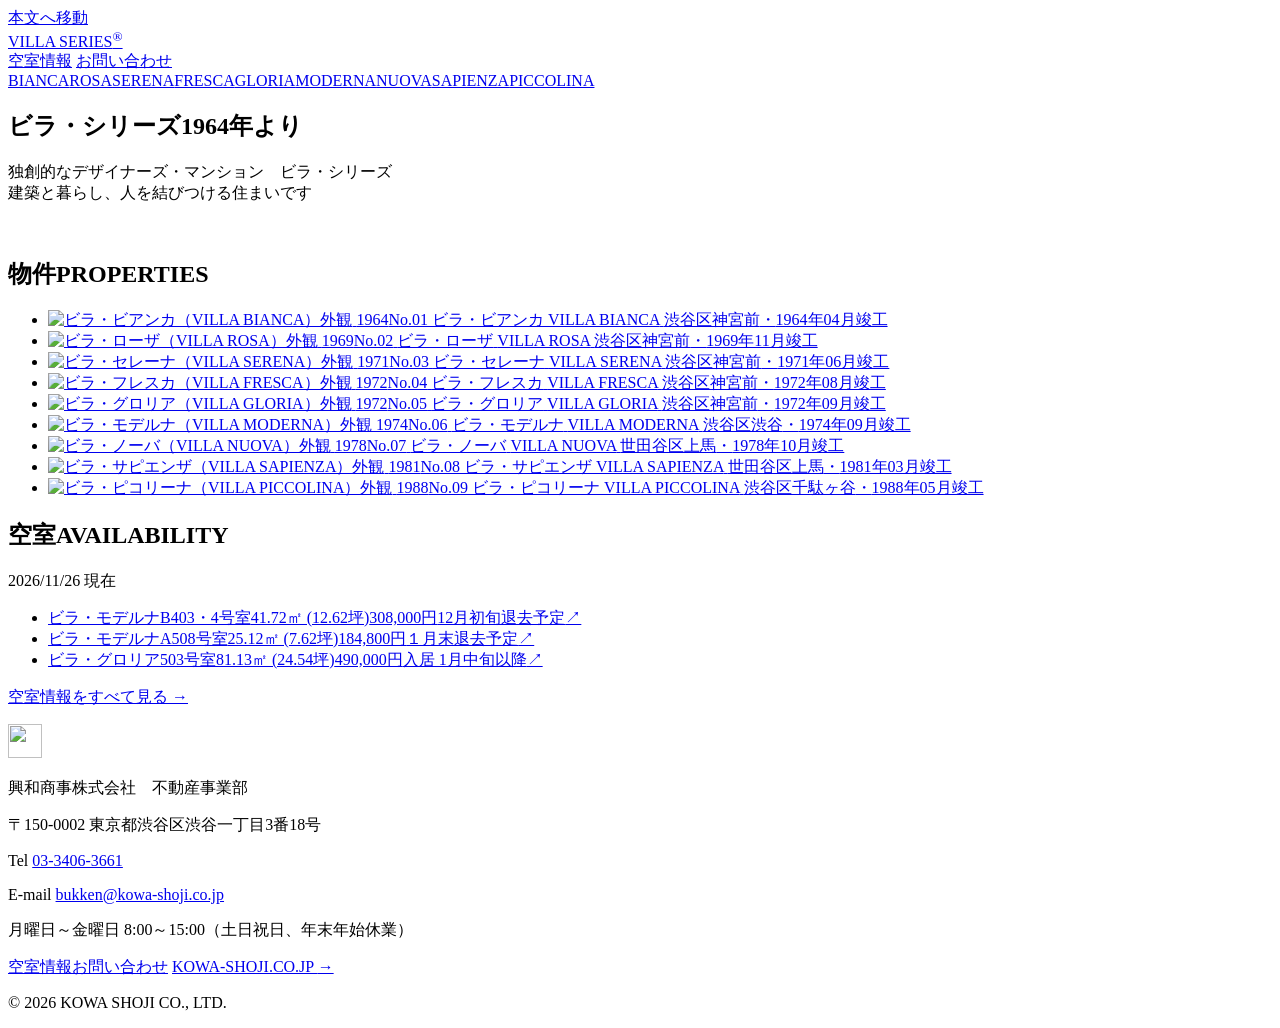
==== public/index.html @ 683c611d "Availability: black 満室 text, PDF link font/indent, fix Gloria map address, date 2026/11/26 Co-Author" ====
<!DOCTYPE html>
<html lang="ja">
<head>
<meta charset="utf-8">
<meta name="viewport" content="width=device-width, initial-scale=1">
<title>VILLA SERIES｜デザイナーズマンション｜興和商事株式会社</title>
<meta name="description" content="VILLA SERIES（ビラ・シリーズ）は、興和商事株式会社 不動産事業部が手がける都市型デザイナーズ・マンションブランドです。洗練されたデザインと上質な暮らしを追求し、独創性ある住宅空間を提供しています。">
<link rel="canonical" href="https://www.villa-series.jp/">
<meta property="og:type" content="website">
<meta property="og:site_name" content="VILLA SERIES">
<meta property="og:title" content="VILLA SERIES｜デザイナーズマンション｜興和商事株式会社">
<meta property="og:description" content="VILLA SERIES（ビラ・シリーズ）は、興和商事株式会社 不動産事業部が手がける都市型デザイナーズ・マンションブランドです。洗練されたデザインと上質な暮らしを追求し、独創性ある住宅空間を提供しています。">
<meta property="og:url" content="https://www.villa-series.jp/">
<meta property="og:image" content="https://villa-series-assets.pages.dev/img/d1d898921bb5-l.webp">
<meta property="og:locale" content="ja_JP">
<meta name="twitter:card" content="summary_large_image">
<meta name="format-detection" content="telephone=no">
<meta name="theme-color" content="#ffffff">
<link rel="icon" href="/favicon-32.png" sizes="32x32" type="image/png">
<link rel="apple-touch-icon" href="/apple-touch-icon.png">
<link rel="preconnect" href="https://villa-series-assets.pages.dev" crossorigin>
<link rel="preload" href="https://villa-series-assets.pages.dev/fonts/roos.woff2" as="font" type="font/woff2" crossorigin>
<link rel="preconnect" href="https://fonts.googleapis.com"><link rel="preconnect" href="https://fonts.gstatic.com" crossorigin><link rel="stylesheet" href="https://fonts.googleapis.com/css2?family=Archivo:wght@400;500&family=Shippori+Mincho:wght@400;500&display=swap">
<link rel="stylesheet" href="/style.css?v=b6600189">
<script type="application/ld+json">{"@context": "https://schema.org", "@graph": [{"@type": "Organization", "@id": "https://www.villa-series.jp/#org", "name": "興和商事株式会社", "alternateName": "Kowa Shoji Co., Ltd.", "url": "https://www.kowa-shoji.co.jp", "logo": "https://www.villa-series.jp/apple-touch-icon.png", "telephone": "+81-3-3406-6414", "email": "bukken@kowa-shoji.co.jp", "foundingDate": "1950-06-16", "address": {"@type": "PostalAddress", "postalCode": "150-0002", "addressRegion": "東京都", "addressLocality": "渋谷区", "streetAddress": "渋谷一丁目3番18号", "addressCountry": "JP"}}, {"@type": "WebSite", "@id": "https://www.villa-series.jp/#site", "url": "https://www.villa-series.jp/", "name": "VILLA SERIES", "inLanguage": "ja", "publisher": {"@id": "https://www.villa-series.jp/#org"}}, {"@type": "ItemList", "itemListElement": [{"@type": "ListItem", "position": 1, "url": "https://www.villa-series.jp/bianca", "name": "ビラ・ビアンカ"}, {"@type": "ListItem", "position": 2, "url": "https://www.villa-series.jp/rosa", "name": "ビラ・ローザ"}, {"@type": "ListItem", "position": 3, "url": "https://www.villa-series.jp/serena", "name": "ビラ・セレーナ"}, {"@type": "ListItem", "position": 4, "url": "https://www.villa-series.jp/fresca", "name": "ビラ・フレスカ"}, {"@type": "ListItem", "position": 5, "url": "https://www.villa-series.jp/gloria", "name": "ビラ・グロリア"}, {"@type": "ListItem", "position": 6, "url": "https://www.villa-series.jp/moderna", "name": "ビラ・モデルナ"}, {"@type": "ListItem", "position": 7, "url": "https://www.villa-series.jp/nuova", "name": "ビラ・ノーバ"}, {"@type": "ListItem", "position": 8, "url": "https://www.villa-series.jp/sapienza", "name": "ビラ・サピエンザ"}, {"@type": "ListItem", "position": 9, "url": "https://www.villa-series.jp/piccolina", "name": "ビラ・ピコリーナ"}]}]}</script>
</head>
<body class="home">
<a class="skip" href="#main">本文へ移動</a>
<header class="hd">
  <div class="hd-in">
    <a class="wm" href="/" aria-label="VILLA SERIES ホーム">VILLA SERIES<sup>®</sup></a>
    <nav class="hd-nav" aria-label="サイト">
      <a href="/availability">空室情報</a>
      <a href="/contact">お問い合わせ</a>
    </nav>
  </div>
  <nav class="bn" aria-label="物件"><div class="bn-in"><a href="/bianca">BIANCA</a><a href="/rosa">ROSA</a><a href="/serena">SERENA</a><a href="/fresca">FRESCA</a><a href="/gloria">GLORIA</a><a href="/moderna">MODERNA</a><a href="/nuova">NUOVA</a><a href="/sapienza">SAPIENZA</a><a href="/piccolina">PICCOLINA</a></div></nav>
</header>
<main id="main">
<section class="intro wrap">
  <div class="intro-t">
    <h1><span class="h1-jp">ビラ・シリーズ</span><span class="h1-sub">1964年より</span></h1>
    <p class="intro-lead">独創的なデザイナーズ・マンション　ビラ・シリーズ<br>建築と暮らし、人を結びつける住まいです</p>
  </div>
  <div class="intro-img hero-show" aria-hidden="true"><img src="https://villa-series-assets.pages.dev/img/d1d898921bb5-l.webp" alt="" fetchpriority="high" class="on"><img src="https://villa-series-assets.pages.dev/img/d650a53c6828-l.webp" alt="" loading="lazy" class=""><img src="https://villa-series-assets.pages.dev/img/c4fb9bf64562-l.webp" alt="" loading="lazy" class=""><img src="https://villa-series-assets.pages.dev/img/bccb116a90da-l.webp" alt="" loading="lazy" class=""><img src="https://villa-series-assets.pages.dev/img/ee1cf1a8412f-l.webp" alt="" loading="lazy" class=""><img src="https://villa-series-assets.pages.dev/img/da1cf02c9a4d-l.webp" alt="" loading="lazy" class=""><img src="https://villa-series-assets.pages.dev/img/557c1c9acbaf-l.webp" alt="" loading="lazy" class=""></div>
</section>

<section class="sec wrap" id="residences">
  <h2 class="lab">物件<span>PROPERTIES</span></h2>
  <ul class="grid">
      <li><a class="card" href="/bianca">
        <span class="card-img"><img src="https://villa-series-assets.pages.dev/img/41bb62d0599b-s.webp" alt="ビラ・ビアンカ（VILLA BIANCA）外観" loading="lazy"></span>
        <span class="card-meta"><span class="card-y">1964</span><span class="card-no">No.01</span></span>
        <span class="card-jp">ビラ・ビアンカ</span>
        <span class="card-en">VILLA BIANCA</span>
        <span class="card-d">渋谷区神宮前<span class="cd-x"><span class="dot">・</span>1964年04月竣工</span></span>
      </a></li>
      <li><a class="card" href="/rosa">
        <span class="card-img"><img src="https://villa-series-assets.pages.dev/img/7e4f7d0b1401-s.webp" alt="ビラ・ローザ（VILLA ROSA）外観" loading="lazy"></span>
        <span class="card-meta"><span class="card-y">1969</span><span class="card-no">No.02</span></span>
        <span class="card-jp">ビラ・ローザ</span>
        <span class="card-en">VILLA ROSA</span>
        <span class="card-d">渋谷区神宮前<span class="cd-x"><span class="dot">・</span>1969年11月竣工</span></span>
      </a></li>
      <li><a class="card" href="/serena">
        <span class="card-img"><img src="https://villa-series-assets.pages.dev/img/5482e67c3ccc-s.webp" alt="ビラ・セレーナ（VILLA SERENA）外観" loading="lazy"></span>
        <span class="card-meta"><span class="card-y">1971</span><span class="card-no">No.03</span></span>
        <span class="card-jp">ビラ・セレーナ</span>
        <span class="card-en">VILLA SERENA</span>
        <span class="card-d">渋谷区神宮前<span class="cd-x"><span class="dot">・</span>1971年06月竣工</span></span>
      </a></li>
      <li><a class="card" href="/fresca">
        <span class="card-img"><img src="https://villa-series-assets.pages.dev/img/2b9bf3705ee9-s.webp" alt="ビラ・フレスカ（VILLA FRESCA）外観" loading="lazy"></span>
        <span class="card-meta"><span class="card-y">1972</span><span class="card-no">No.04</span></span>
        <span class="card-jp">ビラ・フレスカ</span>
        <span class="card-en">VILLA FRESCA</span>
        <span class="card-d">渋谷区神宮前<span class="cd-x"><span class="dot">・</span>1972年08月竣工</span></span>
      </a></li>
      <li><a class="card" href="/gloria">
        <span class="card-img"><img src="https://villa-series-assets.pages.dev/img/3b90b773ecd6-s.webp" alt="ビラ・グロリア（VILLA GLORIA）外観" loading="lazy"></span>
        <span class="card-meta"><span class="card-y">1972</span><span class="card-no">No.05</span></span>
        <span class="card-jp">ビラ・グロリア</span>
        <span class="card-en">VILLA GLORIA</span>
        <span class="card-d">渋谷区神宮前<span class="cd-x"><span class="dot">・</span>1972年09月竣工</span></span>
      </a></li>
      <li><a class="card" href="/moderna">
        <span class="card-img"><img src="https://villa-series-assets.pages.dev/img/bb1e125c7c41-s.webp" alt="ビラ・モデルナ（VILLA MODERNA）外観" loading="lazy"></span>
        <span class="card-meta"><span class="card-y">1974</span><span class="card-no">No.06</span></span>
        <span class="card-jp">ビラ・モデルナ</span>
        <span class="card-en">VILLA MODERNA</span>
        <span class="card-d">渋谷区渋谷<span class="cd-x"><span class="dot">・</span>1974年09月竣工</span></span>
      </a></li>
      <li><a class="card" href="/nuova">
        <span class="card-img"><img src="https://villa-series-assets.pages.dev/img/af68299bc7e9-s.webp" alt="ビラ・ノーバ（VILLA NUOVA）外観" loading="lazy"></span>
        <span class="card-meta"><span class="card-y">1978</span><span class="card-no">No.07</span></span>
        <span class="card-jp">ビラ・ノーバ</span>
        <span class="card-en">VILLA NUOVA</span>
        <span class="card-d">世田谷区上馬<span class="cd-x"><span class="dot">・</span>1978年10月竣工</span></span>
      </a></li>
      <li><a class="card" href="/sapienza">
        <span class="card-img"><img src="https://villa-series-assets.pages.dev/img/28464337d8cf-s.webp" alt="ビラ・サピエンザ（VILLA SAPIENZA）外観" loading="lazy"></span>
        <span class="card-meta"><span class="card-y">1981</span><span class="card-no">No.08</span></span>
        <span class="card-jp">ビラ・サピエンザ</span>
        <span class="card-en">VILLA SAPIENZA</span>
        <span class="card-d">世田谷区上馬<span class="cd-x"><span class="dot">・</span>1981年03月竣工</span></span>
      </a></li>
      <li><a class="card" href="/piccolina">
        <span class="card-img"><img src="https://villa-series-assets.pages.dev/img/22ed94d0bdf4-s.webp" alt="ビラ・ピコリーナ（VILLA PICCOLINA）外観" loading="lazy"></span>
        <span class="card-meta"><span class="card-y">1988</span><span class="card-no">No.09</span></span>
        <span class="card-jp">ビラ・ピコリーナ</span>
        <span class="card-en">VILLA PICCOLINA</span>
        <span class="card-d">渋谷区千駄ヶ谷<span class="cd-x"><span class="dot">・</span>1988年05月竣工</span></span>
      </a></li>
  </ul>
</section>

<section class="sec wrap" id="vacancies">
  <h2 class="lab">空室<span>AVAILABILITY</span></h2>
  <div class="vt">
    <p class="vt-asof"><span class="js-asof">2026/11/26</span> 現在</p>
    <ul class="vrows" id="vrows">
      <li><a href="https://villa-series-assets.pages.dev/files/9d90d4_d3ae7f96f2014669a816ead80fe017c6.pdf" target="_blank" rel="noopener" aria-label="ビラ・モデルナ B403・4号室 物件資料（PDF）"><span class="vr-b">ビラ・モデルナ</span><span class="vr-r">B403・4号室</span><span class="vr-a">41.72㎡ (12.62坪)</span><span class="vr-p">308,000円</span><span class="vr-n">12月初旬退去予定</span><span class="arr" aria-hidden="true">↗</span></a></li><li><a href="https://villa-series-assets.pages.dev/files/9d90d4_72d71a7e6b0f4e03a6749fc5e3dc6cf2.pdf" target="_blank" rel="noopener" aria-label="ビラ・モデルナ A508号室 物件資料（PDF）"><span class="vr-b">ビラ・モデルナ</span><span class="vr-r">A508号室</span><span class="vr-a">25.12㎡ (7.62坪)</span><span class="vr-p">184,800円</span><span class="vr-n">１月末退去予定</span><span class="arr" aria-hidden="true">↗</span></a></li><li><a href="https://villa-series-assets.pages.dev/files/9d90d4_1f99d52544954b4b87ecaffae9fdebae.pdf" target="_blank" rel="noopener" aria-label="ビラ・グロリア 503号室 物件資料（PDF）"><span class="vr-b">ビラ・グロリア</span><span class="vr-r">503号室</span><span class="vr-a">81.13㎡ (24.54坪)</span><span class="vr-p">490,000円</span><span class="vr-n">入居 1月中旬以降</span><span class="arr" aria-hidden="true">↗</span></a></li>
    </ul>
    <p class="more"><a href="/availability">空室情報をすべて見る <span aria-hidden="true">→</span></a></p>
  </div>
</section>
</main>
<footer class="ft">
  <div class="ft-in">
    <div class="ft-co">
      <a class="ft-mark" href="https://www.kowa-shoji.co.jp" target="_blank" rel="noopener" aria-label="興和商事株式会社"><img src="/mark.png" alt="" width="34" height="34"></a>
      <div>
        <p class="ft-name">興和商事株式会社　不動産事業部</p>
        <p class="ft-l">〒150-0002 東京都渋谷区渋谷一丁目3番18号</p>
        <p class="ft-l">Tel <a href="tel:0334063661">03-3406-3661</a></p>
        <p class="ft-l">E-mail <a href="mailto:bukken@kowa-shoji.co.jp">bukken@kowa-shoji.co.jp</a></p>
        <p class="ft-l">月曜日～金曜日 8:00～15:00（土日祝日、年末年始休業）</p>
      </div>
    </div>
    <nav class="ft-nav" aria-label="フッター">
      <a href="/availability">空室情報</a><a href="/contact">お問い合わせ</a>
      <a class="ext" href="https://www.kowa-shoji.co.jp" target="_blank" rel="noopener">KOWA-SHOJI.CO.JP <span aria-hidden="true">→</span></a>
    </nav>
  </div>
  <p class="ft-c">© <span class="yr">2026</span> KOWA SHOJI CO., LTD.</p>
</footer>
<script src="/site.js?v=00647431" defer></script>
</body>
</html>
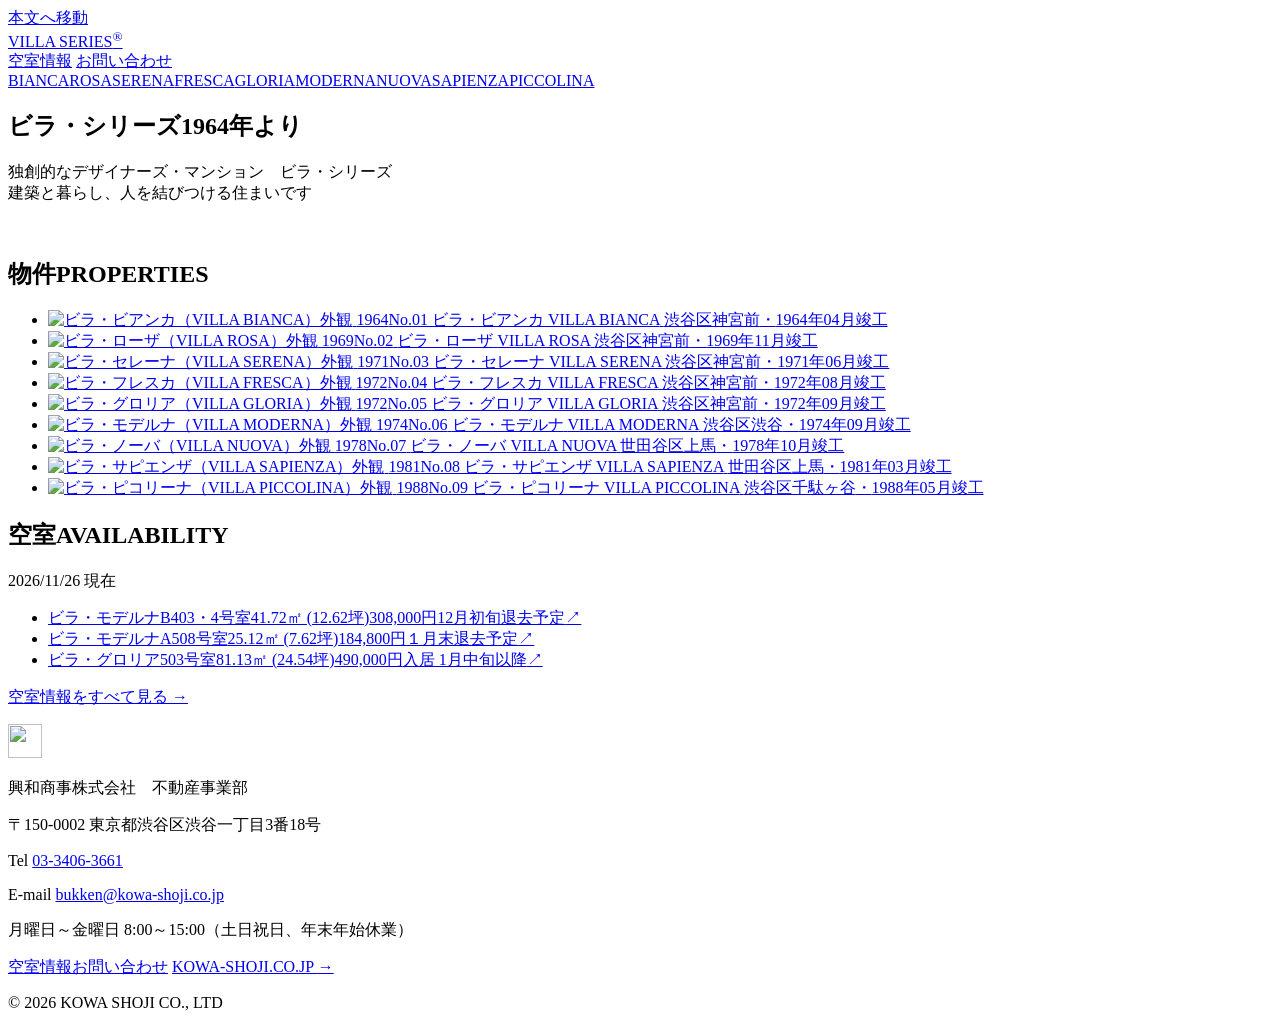
==== commit 66ec92fd: "Footer: drop period after LTD Co-Authored-By: Claude Opus 5.5 <noreply@anthropic.com> Claude-Session" ====
--- a/public/index.html
+++ b/public/index.html
@@ -21,7 +21,7 @@
 <link rel="preconnect" href="https://villa-series-assets.pages.dev" crossorigin>
 <link rel="preload" href="https://villa-series-assets.pages.dev/fonts/roos.woff2" as="font" type="font/woff2" crossorigin>
 <link rel="preconnect" href="https://fonts.googleapis.com"><link rel="preconnect" href="https://fonts.gstatic.com" crossorigin><link rel="stylesheet" href="https://fonts.googleapis.com/css2?family=Archivo:wght@400;500&family=Shippori+Mincho:wght@400;500&display=swap">
-<link rel="stylesheet" href="/style.css?v=b6600189">
+<link rel="stylesheet" href="/style.css?v=f87706b6">
 <script type="application/ld+json">{"@context": "https://schema.org", "@graph": [{"@type": "Organization", "@id": "https://www.villa-series.jp/#org", "name": "興和商事株式会社", "alternateName": "Kowa Shoji Co., Ltd.", "url": "https://www.kowa-shoji.co.jp", "logo": "https://www.villa-series.jp/apple-touch-icon.png", "telephone": "+81-3-3406-6414", "email": "bukken@kowa-shoji.co.jp", "foundingDate": "1950-06-16", "address": {"@type": "PostalAddress", "postalCode": "150-0002", "addressRegion": "東京都", "addressLocality": "渋谷区", "streetAddress": "渋谷一丁目3番18号", "addressCountry": "JP"}}, {"@type": "WebSite", "@id": "https://www.villa-series.jp/#site", "url": "https://www.villa-series.jp/", "name": "VILLA SERIES", "inLanguage": "ja", "publisher": {"@id": "https://www.villa-series.jp/#org"}}, {"@type": "ItemList", "itemListElement": [{"@type": "ListItem", "position": 1, "url": "https://www.villa-series.jp/bianca", "name": "ビラ・ビアンカ"}, {"@type": "ListItem", "position": 2, "url": "https://www.villa-series.jp/rosa", "name": "ビラ・ローザ"}, {"@type": "ListItem", "position": 3, "url": "https://www.villa-series.jp/serena", "name": "ビラ・セレーナ"}, {"@type": "ListItem", "position": 4, "url": "https://www.villa-series.jp/fresca", "name": "ビラ・フレスカ"}, {"@type": "ListItem", "position": 5, "url": "https://www.villa-series.jp/gloria", "name": "ビラ・グロリア"}, {"@type": "ListItem", "position": 6, "url": "https://www.villa-series.jp/moderna", "name": "ビラ・モデルナ"}, {"@type": "ListItem", "position": 7, "url": "https://www.villa-series.jp/nuova", "name": "ビラ・ノーバ"}, {"@type": "ListItem", "position": 8, "url": "https://www.villa-series.jp/sapienza", "name": "ビラ・サピエンザ"}, {"@type": "ListItem", "position": 9, "url": "https://www.villa-series.jp/piccolina", "name": "ビラ・ピコリーナ"}]}]}</script>
 </head>
 <body class="home">
@@ -142,8 +142,8 @@
       <a class="ext" href="https://www.kowa-shoji.co.jp" target="_blank" rel="noopener">KOWA-SHOJI.CO.JP <span aria-hidden="true">→</span></a>
     </nav>
   </div>
-  <p class="ft-c">© <span class="yr">2026</span> KOWA SHOJI CO., LTD.</p>
+  <p class="ft-c">© <span class="yr">2026</span> KOWA SHOJI CO., LTD</p>
 </footer>
-<script src="/site.js?v=00647431" defer></script>
+<script src="/site.js?v=d9cf2486" defer></script>
 </body>
 </html>
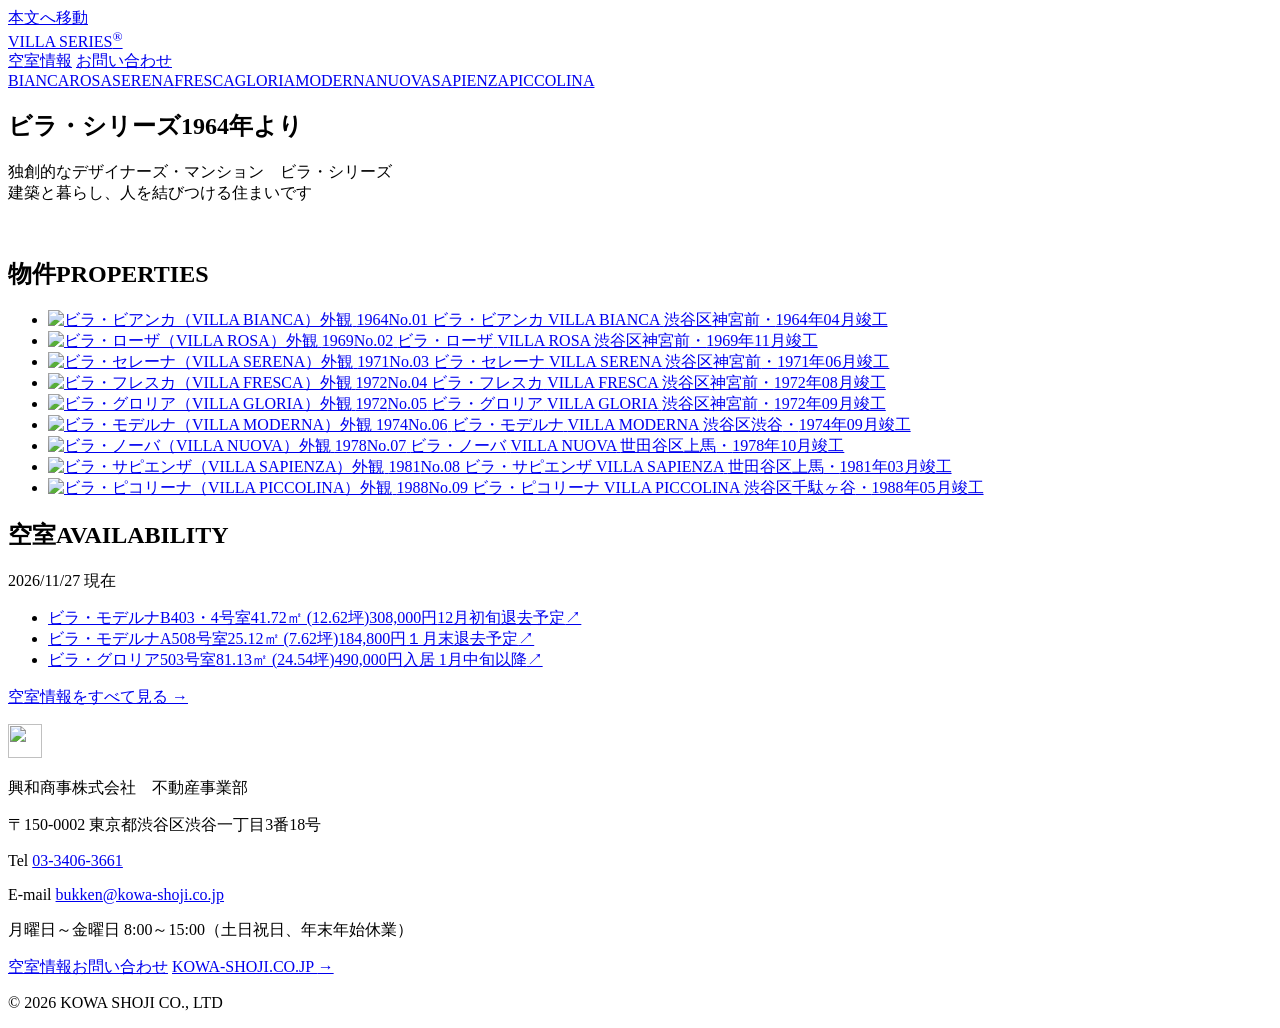
==== commit efbe6ad1: "Footer: bottom-align right links with contact block; date 2026/11/27 Co-Authored-By: Claude Opus 5.5" ====
--- a/public/index.html
+++ b/public/index.html
@@ -21,7 +21,7 @@
 <link rel="preconnect" href="https://villa-series-assets.pages.dev" crossorigin>
 <link rel="preload" href="https://villa-series-assets.pages.dev/fonts/roos.woff2" as="font" type="font/woff2" crossorigin>
 <link rel="preconnect" href="https://fonts.googleapis.com"><link rel="preconnect" href="https://fonts.gstatic.com" crossorigin><link rel="stylesheet" href="https://fonts.googleapis.com/css2?family=Archivo:wght@400;500&family=Shippori+Mincho:wght@400;500&display=swap">
-<link rel="stylesheet" href="/style.css?v=f87706b6">
+<link rel="stylesheet" href="/style.css?v=36a49a40">
 <script type="application/ld+json">{"@context": "https://schema.org", "@graph": [{"@type": "Organization", "@id": "https://www.villa-series.jp/#org", "name": "興和商事株式会社", "alternateName": "Kowa Shoji Co., Ltd.", "url": "https://www.kowa-shoji.co.jp", "logo": "https://www.villa-series.jp/apple-touch-icon.png", "telephone": "+81-3-3406-6414", "email": "bukken@kowa-shoji.co.jp", "foundingDate": "1950-06-16", "address": {"@type": "PostalAddress", "postalCode": "150-0002", "addressRegion": "東京都", "addressLocality": "渋谷区", "streetAddress": "渋谷一丁目3番18号", "addressCountry": "JP"}}, {"@type": "WebSite", "@id": "https://www.villa-series.jp/#site", "url": "https://www.villa-series.jp/", "name": "VILLA SERIES", "inLanguage": "ja", "publisher": {"@id": "https://www.villa-series.jp/#org"}}, {"@type": "ItemList", "itemListElement": [{"@type": "ListItem", "position": 1, "url": "https://www.villa-series.jp/bianca", "name": "ビラ・ビアンカ"}, {"@type": "ListItem", "position": 2, "url": "https://www.villa-series.jp/rosa", "name": "ビラ・ローザ"}, {"@type": "ListItem", "position": 3, "url": "https://www.villa-series.jp/serena", "name": "ビラ・セレーナ"}, {"@type": "ListItem", "position": 4, "url": "https://www.villa-series.jp/fresca", "name": "ビラ・フレスカ"}, {"@type": "ListItem", "position": 5, "url": "https://www.villa-series.jp/gloria", "name": "ビラ・グロリア"}, {"@type": "ListItem", "position": 6, "url": "https://www.villa-series.jp/moderna", "name": "ビラ・モデルナ"}, {"@type": "ListItem", "position": 7, "url": "https://www.villa-series.jp/nuova", "name": "ビラ・ノーバ"}, {"@type": "ListItem", "position": 8, "url": "https://www.villa-series.jp/sapienza", "name": "ビラ・サピエンザ"}, {"@type": "ListItem", "position": 9, "url": "https://www.villa-series.jp/piccolina", "name": "ビラ・ピコリーナ"}]}]}</script>
 </head>
 <body class="home">
@@ -117,7 +117,7 @@
 <section class="sec wrap" id="vacancies">
   <h2 class="lab">空室<span>AVAILABILITY</span></h2>
   <div class="vt">
-    <p class="vt-asof"><span class="js-asof">2026/11/26</span> 現在</p>
+    <p class="vt-asof"><span class="js-asof">2026/11/27</span> 現在</p>
     <ul class="vrows" id="vrows">
       <li><a href="https://villa-series-assets.pages.dev/files/9d90d4_d3ae7f96f2014669a816ead80fe017c6.pdf" target="_blank" rel="noopener" aria-label="ビラ・モデルナ B403・4号室 物件資料（PDF）"><span class="vr-b">ビラ・モデルナ</span><span class="vr-r">B403・4号室</span><span class="vr-a">41.72㎡ (12.62坪)</span><span class="vr-p">308,000円</span><span class="vr-n">12月初旬退去予定</span><span class="arr" aria-hidden="true">↗</span></a></li><li><a href="https://villa-series-assets.pages.dev/files/9d90d4_72d71a7e6b0f4e03a6749fc5e3dc6cf2.pdf" target="_blank" rel="noopener" aria-label="ビラ・モデルナ A508号室 物件資料（PDF）"><span class="vr-b">ビラ・モデルナ</span><span class="vr-r">A508号室</span><span class="vr-a">25.12㎡ (7.62坪)</span><span class="vr-p">184,800円</span><span class="vr-n">１月末退去予定</span><span class="arr" aria-hidden="true">↗</span></a></li><li><a href="https://villa-series-assets.pages.dev/files/9d90d4_1f99d52544954b4b87ecaffae9fdebae.pdf" target="_blank" rel="noopener" aria-label="ビラ・グロリア 503号室 物件資料（PDF）"><span class="vr-b">ビラ・グロリア</span><span class="vr-r">503号室</span><span class="vr-a">81.13㎡ (24.54坪)</span><span class="vr-p">490,000円</span><span class="vr-n">入居 1月中旬以降</span><span class="arr" aria-hidden="true">↗</span></a></li>
     </ul>
